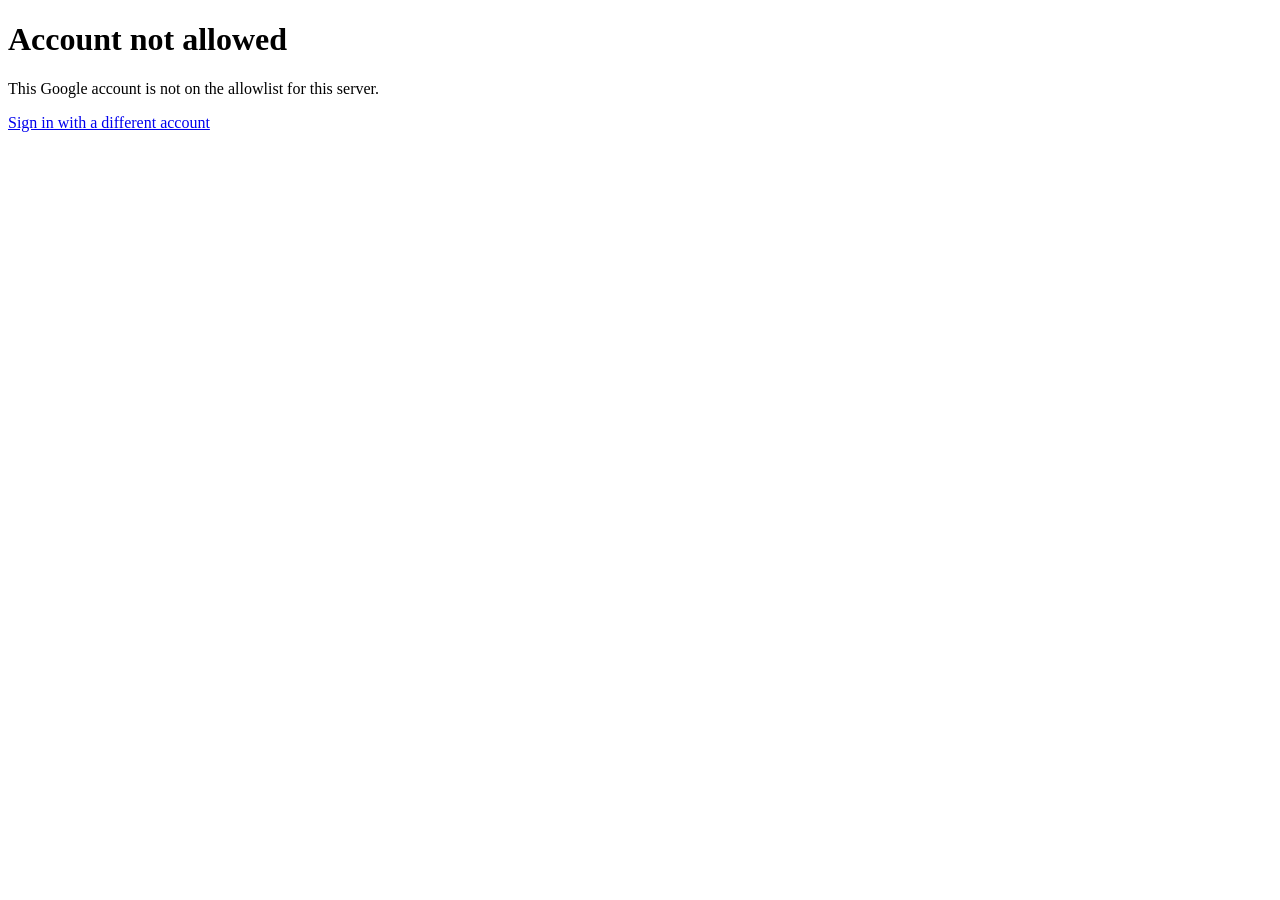
==== src/zuchat/static/denied.html @ fcf3422a "Serve the rejected-account page as a static file" ====
<!doctype html>
<html lang="en">
  <head>
    <meta charset="utf-8" />
    <title>not allowed</title>
    <link rel="stylesheet" href="/static/style.css" />
  </head>
  <body>
    <h1>Account not allowed</h1>
    <p>This Google account is not on the allowlist for this server.</p>
    <p><a href="/login">Sign in with a different account</a></p>
  </body>
</html>
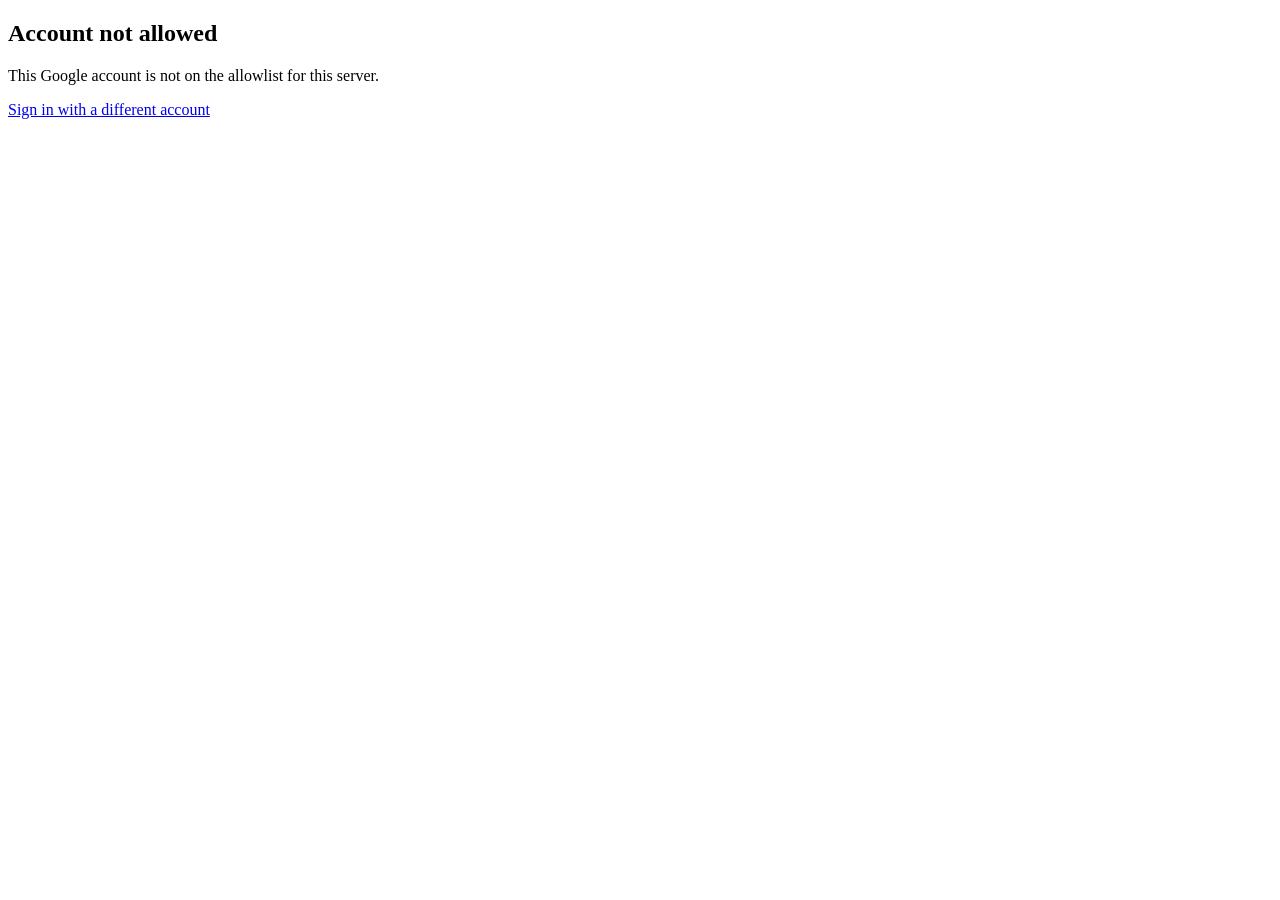
==== commit a3612d6f: "Adopt pydantachat's chat page and stream replies The page, its stylesheet and its script come from ." ====
--- a/src/zuchat/static/denied.html
+++ b/src/zuchat/static/denied.html
@@ -2,12 +2,20 @@
 <html lang="en">
   <head>
     <meta charset="utf-8" />
-    <title>not allowed</title>
-    <link rel="stylesheet" href="/static/style.css" />
+    <meta name="viewport" content="width=device-width, initial-scale=1" />
+    <meta name="color-scheme" content="light dark" />
+    <title>not allowed · zuchat</title>
+    <link rel="icon" href="/static/favicon.svg" type="image/svg+xml" />
+    <link rel="stylesheet" href="/static/theme.css" />
+    <link rel="stylesheet" href="/static/app.css" />
   </head>
   <body>
-    <h1>Account not allowed</h1>
-    <p>This Google account is not on the allowlist for this server.</p>
-    <p><a href="/login">Sign in with a different account</a></p>
+    <main class="container">
+      <article id="sign-in-card">
+        <h2>Account not allowed</h2>
+        <p>This Google account is not on the allowlist for this server.</p>
+        <a href="/login">Sign in with a different account</a>
+      </article>
+    </main>
   </body>
 </html>
